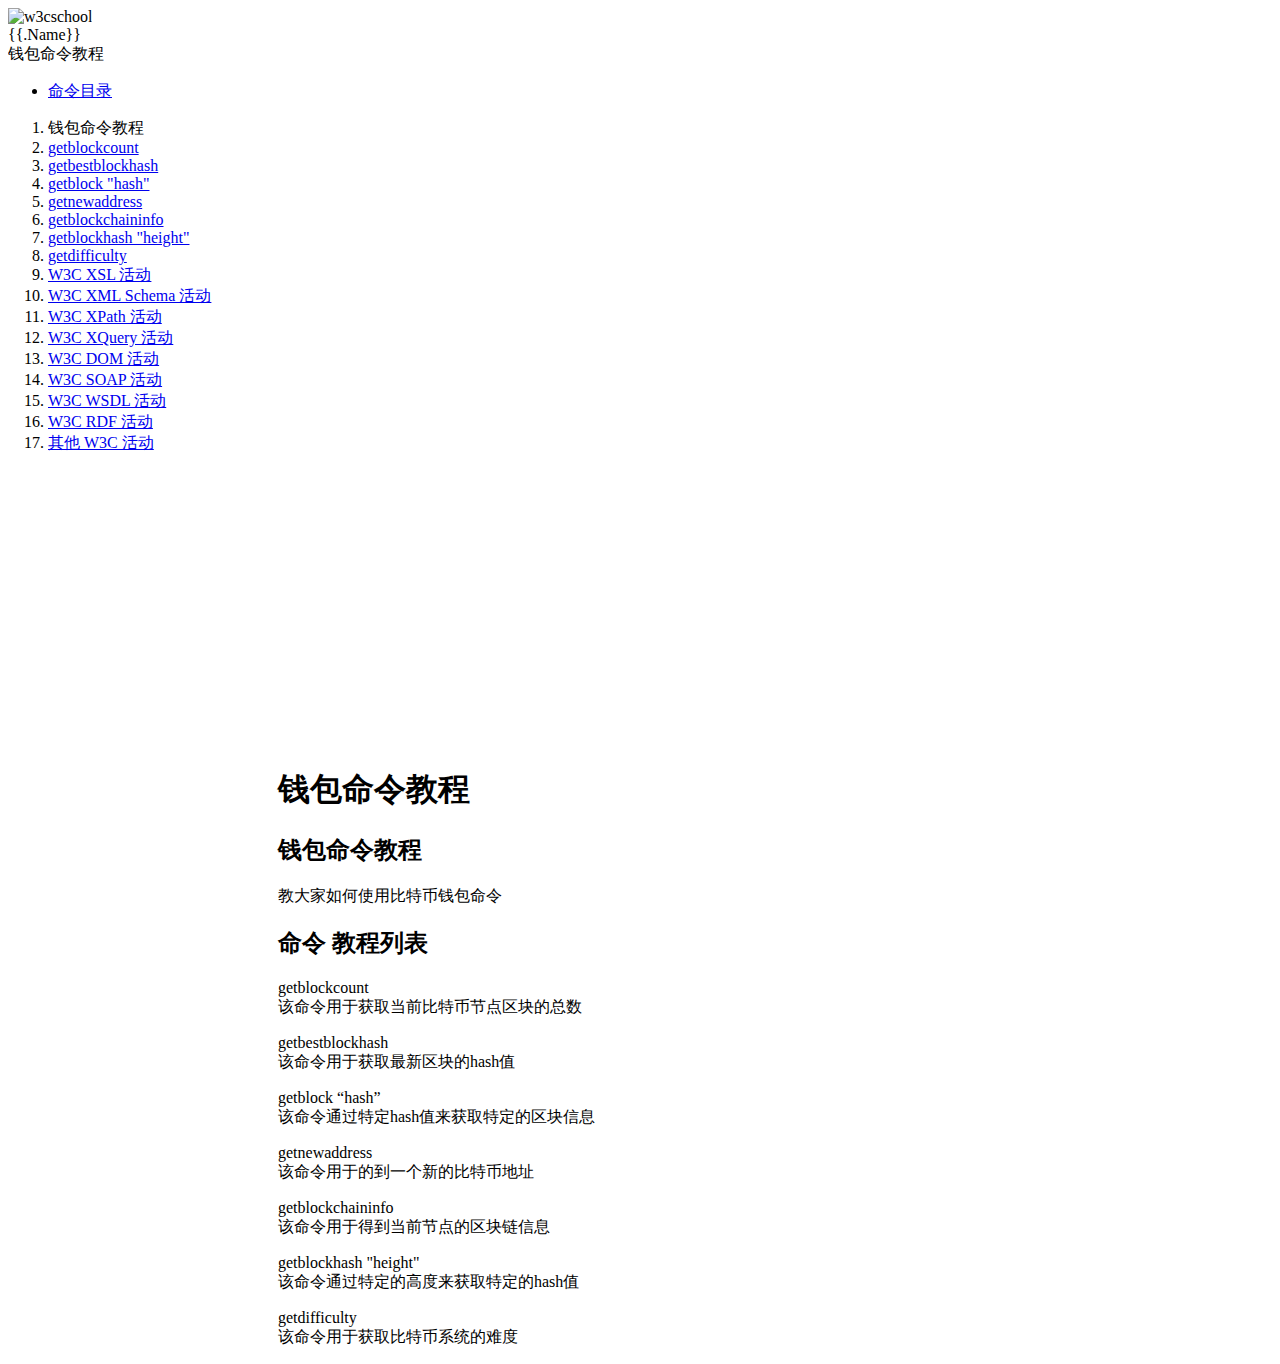
==== views/home.html @ 6fa918f4 "zuishuranmo's modify" ====
<!DOCTYPE html>
<!-- saved from url=(0051)https://www.w3cschool.cn/xuexiw3c/w3c-tutorial.html -->
<html>
<head>
    <meta http-equiv="Content-Type" content="text/html; charset=UTF-8">

    <title>比特币钱包命令系统</title>
    <meta http-equiv="X-UA-Compatible" content="IE=edge,chrome=1">
    <meta name="renderer" content="webkit">
    <meta name="viewport" content="width=device-width,initial-scale=1.0">
    <meta name="keywords" content="W3C 教程">
    <meta name="description">
    <link href="./static/css/font-awesome.min.css" rel="stylesheet" type="text/css">
    <link rel="stylesheet" href="./static/css/iconfont.css">
    <link rel="stylesheet" href="./static/css/w3.css">
    <link rel="stylesheet" href="./static/css/style-kn-project-view.css" type="text/css">
    <link rel="stylesheet" href="./static/css/style-theme.css" type="text/css">

    <link rel="stylesheet" href="./static/css/feedback.css">
    <script src="./static/js/push.js"></script>
    <script src="./static/js/hm.js"></script>
    <script src="./static/js/jquery-1.8.3.min.js" type="text/javascript"></script>
    <script src="./static/js/feedback.js" type="text/javascript"></script>
    <script src="./static/js/backmore.js" type="text/javascript"></script>
    <link rel="stylesheet" href="./static/css/project_1.css">
    <link rel="stylesheet" href="./static/css/project.css">
    <link href="./static/css/default.css" rel="stylesheet" type="text/css">
    <script src="./static/js/highlight.pack.js" type="text/javascript"></script>
    <link rel="shortcut icon" type="image/x-icon" href="./static/img/favicon1.ico">
    <script src="./static/js/jquery-1.8.3.min.js" type="text/javascript"></script>
    <script src="./static/js/jquery.slimscroll.1.38.min.js" type="text/javascript"></script>
    <script src="./static/js/project.leftbox.js" type="text/javascript"></script>
    <style>.left-container {
            width: 270px;
        }

        .left-drager {
            left: 270px;
        }

        .main-container {
            margin-left: 270px;
        }

        #pro-footer {
            margin-left: 270px;
        }

        .space-tools-section {
            width: 270px;
        }</style>
    <script src="./static/js/share.js"></script>
    <link rel="stylesheet" href="./static/css/share_style0_16.css">
</head>

<body>
<div id="full-height-container" class="project-container color-theme-white">
    <!--控制本地颜色主题样式-->
    <script type="text/javascript">
        var tempColor = $.cookie("color");
        if (tempColor != undefined) {
            $("#full-height-container").addClass(tempColor);
        }
    </script>
    <!-- 教程内容页头部 -->
    <!--header start-->
    <div id="header" class="header-with-search pro_header">
        <div id="header_item">
            <!-- 顶部广告 -->
            <!-- 右侧悬浮标广告 -->

            <div id="header_index">
                <div id="header-l">
                    <a title="Bitcoin" class="logo"><img
                                src="./static/img/b37d57d0bbfab194-9429aa682b55e7aa-2acf6998b9aa6f977cf172851f518701.jpg" alt="w3cschool"></a>
                </div>
                <div class="fr h-right">
                    <div class="fl sig-box">
                        <div><a class="link">{{.Name}}</a></div>
                    </div>
                </div>
            </div>
        </div>
    </div>
    <script>
        var apppath = '/xuexiw3c/w3c-tutorial.html';
        var domain = '//www.w3cschool.cn';
    </script>
    <!--header end-->

    <div id="m-splitter">
        <div class="m-splitter-left left-container" style="width: 270px; height: 703px;">
            <div class="slimScrollDiv" style="position: relative; overflow: hidden; width: inherit; height: 703px;">
                <div class="fixed-sidebar mscroller" style="width: inherit; height: 703px; overflow: hidden;">
                    <div class="splitter-sidebar">
                        <div class="sidebar-space-info">
                                <div class="sidebar-pro-wrapper">
                                    <div class="sidebar-pro-container">
                                    </div>
                                </div>
                                <div class="pro-name-container">
                                    <div class="sidebar-pro-name">
                                        <span>钱包命令教程</span>
                                    </div>
                                </div>
                        </div>
                        <!--左侧栏导航 start-->
                        <div class="sidebar-nav">
                            <ul class="treeth">
                                <li class="active sidebar-nav-tree" target="sidebar-tree-content"><a href="javascript:;"
                                                                                                     class="text"
                                                                                                     title="目录"><i
                                                class="icon icon-th-list"></i> <span class="title">命令目录</span></a></li>
                            </ul>
                        </div>
                        <!--左侧栏导航 end-->
                        <div style="clear:both"></div>
                        <div class="sidebar-content">
                            <div class="sidebar-tree">
                                <div class="sidebar-tree-content">
                                    <div class="dd" id="nestable_handbook" data-tid="190" data-id="handbook">
                                        <ol class="dd-list">


                                            <li class="dd-item" data-id="w3c-tutorial">
                                                <div class="dd-content   active ">
                                                    <i class="ic-folder-open2"></i>

                                                    <a title="钱包命令教程">钱包命令教程</a>
                                                </div>
                                                <ol class="dd-list">


                                                </ol>
                                            </li>


                                            <li class="dd-item" data-id="w3c-intro">
                                                <div class="dd-content  ">
                                                    <i class="ic-folder-open2"></i>

                                                    <a href="/getblockcount.html">getblockcount</a>
                                                </div>
                                                <ol class="dd-list">


                                                </ol>
                                            </li>


                                            <li class="dd-item" data-id="xuexiw3c-standards">
                                                <div class="dd-content  ">
                                                    <i class="ic-folder-open2"></i>

                                                    <a href="/getbestblockhash.html">getbestblockhash</a>
                                                </div>
                                                <ol class="dd-list">


                                                </ol>
                                            </li>


                                            <li class="dd-item" data-id="w3c-process">
                                                <div class="dd-content  ">
                                                    <i class="ic-folder-open2"></i>

                                                    <a href="/getblock_hash.html">getblock "hash"</a>
                                                </div>
                                                <ol class="dd-list">


                                                </ol>
                                            </li>


                                            <li class="dd-item" data-id="w3c-html">
                                                <div class="dd-content  ">
                                                    <i class="ic-folder-open2"></i>

                                                    <a href="/getnewaddress.html">getnewaddress</a>
                                                </div>
                                                <ol class="dd-list">


                                                </ol>
                                            </li>


                                            <li class="dd-item" data-id="w3c-xhtml">
                                                <div class="dd-content  ">
                                                    <i class="ic-folder-open2"></i>

                                                    <a href="/getblockchaininfo.html">getblockchaininfo</a>
                                                </div>
                                                <ol class="dd-list">


                                                </ol>
                                            </li>


                                            <li class="dd-item" data-id="w3c-xml">
                                                <div class="dd-content  ">
                                                    <i class="ic-folder-open2"></i>

                                                    <a href="/getblockhash_height.html">getblockhash "height"</a>
                                                </div>
                                                <ol class="dd-list">


                                                </ol>
                                            </li>


                                            <li class="dd-item" data-id="w3c-css">
                                                <div class="dd-content  ">
                                                    <i class="ic-folder-open2"></i>

                                                    <a href="/getdifficulty.html">getdifficulty</a>
                                                </div>
                                                <ol class="dd-list">


                                                </ol>
                                            </li>


                                            <li class="dd-item" data-id="w3c-xsl">
                                                <div class="dd-content  ">
                                                    <i class="ic-folder-open2"></i>

                                                    <a href="https://www.w3cschool.cn/xuexiw3c/w3c-xsl.html"
                                                       title="W3C XSL 活动">W3C XSL 活动</a>
                                                </div>
                                                <ol class="dd-list">


                                                </ol>
                                            </li>


                                            <li class="dd-item" data-id="w3c-schema">
                                                <div class="dd-content  ">
                                                    <i class="ic-folder-open2"></i>

                                                    <a href="https://www.w3cschool.cn/xuexiw3c/w3c-schema.html"
                                                       title="W3C XML Schema 活动">W3C XML Schema 活动</a>
                                                </div>
                                                <ol class="dd-list">


                                                </ol>
                                            </li>


                                            <li class="dd-item" data-id="w3c-xpath">
                                                <div class="dd-content  ">
                                                    <i class="ic-folder-open2"></i>

                                                    <a href="https://www.w3cschool.cn/xuexiw3c/w3c-xpath.html"
                                                       title="W3C XPath 活动">W3C XPath 活动</a>
                                                </div>
                                                <ol class="dd-list">


                                                </ol>
                                            </li>


                                            <li class="dd-item" data-id="w3c-xquery">
                                                <div class="dd-content  ">
                                                    <i class="ic-folder-open2"></i>

                                                    <a href="https://www.w3cschool.cn/xuexiw3c/w3c-xquery.html"
                                                       title="W3C XQuery 活动">W3C XQuery 活动</a>
                                                </div>
                                                <ol class="dd-list">


                                                </ol>
                                            </li>


                                            <li class="dd-item" data-id="w3c-dom">
                                                <div class="dd-content  ">
                                                    <i class="ic-folder-open2"></i>

                                                    <a href="https://www.w3cschool.cn/xuexiw3c/w3c-dom.html"
                                                       title="W3C DOM 活动">W3C DOM 活动</a>
                                                </div>
                                                <ol class="dd-list">


                                                </ol>
                                            </li>


                                            <li class="dd-item" data-id="w3c-soap">
                                                <div class="dd-content  ">
                                                    <i class="ic-folder-open2"></i>

                                                    <a href="https://www.w3cschool.cn/xuexiw3c/w3c-soap.html"
                                                       title="W3C SOAP 活动">W3C SOAP 活动</a>
                                                </div>
                                                <ol class="dd-list">


                                                </ol>
                                            </li>


                                            <li class="dd-item" data-id="w3c-wsdl">
                                                <div class="dd-content  ">
                                                    <i class="ic-folder-open2"></i>

                                                    <a href="https://www.w3cschool.cn/xuexiw3c/w3c-wsdl.html"
                                                       title="W3C WSDL 活动">W3C WSDL 活动</a>
                                                </div>
                                                <ol class="dd-list">


                                                </ol>
                                            </li>


                                            <li class="dd-item" data-id="w3c-rdf">
                                                <div class="dd-content  ">
                                                    <i class="ic-folder-open2"></i>

                                                    <a href="https://www.w3cschool.cn/xuexiw3c/w3c-rdf.html"
                                                       title="W3C RDF 活动">W3C RDF 活动</a>
                                                </div>
                                                <ol class="dd-list">


                                                </ol>
                                            </li>


                                            <li class="dd-item" data-id="w3c-other">
                                                <div class="dd-content  ">
                                                    <i class="ic-folder-open2"></i>

                                                    <a href="https://www.w3cschool.cn/xuexiw3c/w3c-other.html"
                                                       title="其他 W3C 活动">其他 W3C 活动</a>
                                                </div>
                                                <ol class="dd-list">


                                                </ol>
                                            </li>
                                        </ol>
                                    </div>
                                </div>
                                <!--  sidebar-tree-content end  -->
                            </div>
                        </div>
                    </div>
                    <!-- <div class="space-tools-section">
                    <div class="tools-button">
                    <a href="" class="expand-collapse-trigger"></a>
                    </div>
                    </div> -->
                </div>
                <div class="slimScrollBar"
                     style="background: rgb(161, 178, 189); width: 7px; position: absolute; top: 0px; opacity: 0.4; display: none; border-radius: 7px; z-index: 99; right: 1px; height: 640.167px;"></div>
                <div class="slimScrollRail"
                     style="width: 7px; height: 100%; position: absolute; top: 0px; display: none; border-radius: 7px; background: rgb(51, 51, 51); opacity: 0.2; z-index: 90; right: 1px;"></div>
            </div>
        </div>
        <div class="splitter-handle left-drager">
            <div class="left-dragger-c splitter-handle-highlight"></div>
        </div>
        <div id="pro-mian" class="main-container font0">
            <div class="project-body">
                <div id="pro-mian-header">
                    <div class="content-top">
                        <h1>钱包命令教程</h1>
                    </div>
                    <!--                 <div class="kn-infomation">
                    由&nbsp;<span>tankcloud</span>&nbsp;创建， 最后一次修改&nbsp;<span>2015-09-21</span>
                    </div>  -->
                </div>
                <div class="content-bg">
                    <div class="content-intro view-box "><h2>钱包命令<span class="color_h1">教程</span></h2>
                        <p>教大家如何使用比特币钱包命令</p>
                        <h2 class="tutheader">命令 教程列表</h2>
                        <p>getblockcount<br>该命令用于获取当前比特币节点区块的总数</p>
                        <p>getbestblockhash<br>该命令用于获取最新区块的hash值</p>
                        <p>getblock “hash”<br>该命令通过特定hash值来获取特定的区块信息</p>
                        <p>getnewaddress<br>该命令用于的到一个新的比特币地址</p>
                        <p>getblockchaininfo<br>该命令用于得到当前节点的区块链信息</p>
                        <p>getblockhash "height"<br>该命令通过特定的高度来获取特定的hash值</p>
                        <p>getdifficulty<br>该命令用于获取比特币系统的难度</p>
                    <div style="clear:both"></div>
                </div>
                <!--控制本地字体主题样式-->
                <script type="text/javascript">
                    var tempFontsize = $.cookie("fontsize");
                    if (tempFontsize != undefined) {
                        $("#pro-mian").addClass(tempFontsize);
                    }
                </script>
                <!--我要赞赏-->
                <!--我要赞赏结束-->
                <!--我要评价-->
                <!--评价结束-->
        </div>
    </div>
</div>

<div class="feedback-Box" style="display: none;">
    <div class="feedback-Box-content" style="width: 800px;">
        <div class="feedback-Box-top">
            <span class="feedback-Box-title">意见反馈</span>
            <span onclick="closeDialogBox(this)" class="feedback-Box-close">X</span>
        </div>
        <ul>
            <li class="feedback-box">
                <div id="feedbackRadio" type="radio" name="feedbackType" data-value="0" style=""> 意见反馈：</div>
                <textarea name="reportInfo" id="elmaaa" class="feedback-text" rows="15" placeholder="请留下您宝贵的意见反馈吧。"
                          style="width: 700px;height:200px;overflow:auto;"></textarea>
                <p>联系方式：</p>
                <input type="text" placeholder="留个联系方式呗..." name="reportAddress" class="radio-text" id="reportAddress"
                       style="height: 30px;width: 200px;">
            </li>
        </ul>
        <button class="search-s" onclick="dialogSubmit(this)" id="reportSubmit">提交</button>
    </div>
</div>

<style>
    .closeifream {
        position: absolute;
        top: 0;
        right: -48px;
        z-index: 9999999;
        color: #fff;
        cursor: pointer;
    }
</style>
<script src="./static/js/shCore.min.js" type="text/javascript"></script>
<script src="./static/js/commonfooter.js" type="text/javascript"></script>
<script src="./static/js/project.view.js" type="text/javascript"></script>
<script src="./static/js/ajaxdo.core.js" type="text/javascript"></script>
<!-- <script src="//www.w3cschool.cn/statics/js/paypraise.js" type="text/javascript"></script> -->
<script>
    var kn = {
        kename: 'w3c-tutorial',
        pename: 'xuexiw3c',
        ismenu: '0',
        ktitle: 'W3C 教程',
        ktype: 'kn',
        original: '1',
        uid: '0',
    };
    var book = {
        pename: 'xuexiw3c',
        bookname: 'W3C 标准教程'
    };

    var Gvar = {
        activityflag: ''
    };
    checkword = getUrlParam('checkword');
    if (checkword) {
        var htmls = $('#pro-mian').html();
        htmls = htmls.replace(new RegExp(checkword, 'g'), '<span class="checkword" style="background-color: skyblue;">$&</span>');
        $('#pro-mian').html(htmls);
        setTimeout(function () {
            $('html').animate({scrollTop: $('.checkword').offset().top - 95}, 500);
        }, 0)
    }

    //获取url中的参数
    function getUrlParam(name) {
        var reg = new RegExp("(^|&)" + name + "=([^&]*)(&|$)"); //构造一个含有目标参数的正则表达式对象

        var r = window.location.search.substr(1).match(reg);  //匹配目标参数
        if (r != null) {
            return window.decodeURIComponent(r[2]);
        }

        return null; //返回参数值
    }

    function isProjectLike() {

        if (kn.uid == '' || kn.uid == '0') {
            toastr.warning("您还未登录,请先登录!", '', {"positionClass": "toast-top-center"});
            return;
        }
        $.ajaxdo({
            url: "/project/islike/xuexiw3c.html",
            type: "post",
            dataType: 'json',
            data: {},
            sync: false,
            success: function (data) {
                if (data.statusCode == 200) {
                    $('.avatar-list').find('p').remove();
                    $('.avatar-list').append('<a href="javascript:;" title="' + data.data + '"><img src="https://7n.w3cschool.cn/attachments/avatar2/avatar_' + data.data + '.jpg" title=""></a>');
                    var likecount = $("#likecount").text() * 1 + 1;
                    $("#likecount").html(likecount);
                    $(".btn-thumbs-up i").attr('class', 'icon-thumbs-up isdone');
                    $("#likestatus").html('已赞');
                    toastr.success(data.message, '', {"positionClass": "toast-top-center"});
                } else {
                    toastr.warning(data.message, '', {"positionClass": "toast-top-center"});
                }
            }
        });
    }

    function isProjectStar() {
        if (kn.uid == '' || kn.uid == '0') {
            toastr.warning("您还未登录,请先登录!", '', {"positionClass": "toast-top-center"});
            return;
        }
        var type = $('#hbstar').attr('data-type');
        $.ajaxdo({
            url: "/project/star/xuexiw3c.html",
            type: "post",
            dataType: 'json',
            data: {},
            success: function (data) {
                if (data.statusCode == 200) {
                    if (type == 'star') {
                        $('#hbstar').html('<i class="icon-star isdone"></i><span>已收藏</span>');
                        $('#hbstar').attr('data-type', 'rstar');
                        toastr.success(data.message, '', {"positionClass": "toast-top-center"});
                    } else {
                        $('#hbstar').html('<i class="icon-star"></i><span>收藏</span>');
                        $('#hbstar').attr('data-type', 'star');
                        toastr.success(data.message, '', {"positionClass": "toast-top-center"});
                    }
                } else {
                    toastr.warning(data.message, '', {"positionClass": "toast-top-center"});
                }
            }
        });
    }

    $(function () {

        if (kn.kename != '') {
            var lastviewUrl = '//' + window.location.host + '/' + kn.pename + '/' + kn.kename + '.html';
            localStorage.setItem("lastview_" + kn.pename, lastviewUrl);
        }

        $(document).on("click", function () {
            $(".docblur").hide();
        });

        $(".onlinenote").show();

        if (location.hash !== "") { // 修复锚点定位失效的问题
            setTimeout(function () {
                location.href = location.hash;
            }, 300);
        }

        if (Gvar.activityflag > 0) { // 开启了活动
            $.ajax({
                url: "/getActivity",
                type: "get",
                dataType: "json",
                success: function (msg) {
                    function loadad(content) {
                        var tpl = '<div class="activiey-area">' +
                            '<div class="activiey-bg"></div>' +
                            '<div class="activiey-main">' +
                            '<span class="close-btn"></span> <div style="max-height:500px;max-width:570px;">' + content + '</div></div>' +
                            '</div>';

                        $("body").append(tpl);

                        $(".activiey-main .close-btn").on("click", function () {
                            $(".activiey-area").hide();
                        });

                    }

                    if (msg.statusCode < 300) {
                        console.log(msg.data);
// 写入cookie
                        $.cookie("activity_showed", 1);
                        loadad(msg.data.wincontent);
                        toastr.success(msg.message);
                    } else {
                        toastr.warning(msg.message);
                    }
                }
            });
        }
        var kename = kn.kename;
        var fid = "0";
        var uid = '0';
        $(document).on('keyup', function (e) {
            var keyCode = e.keyCode;
            var prev, next;
            if (keyCode == 37) { // 上一篇
                prev = $(".navigation-prev");
                if (prev.length > 0 && !prev.is(":hidden")) {
                    location.href = prev.attr("href");
                }
            }
            if (keyCode == 39) { // 下一篇
                next = $(".navigation-next");
                if (next.length > 0 && !next.is(":hidden")) {
                    location.href = next.attr("href");
                }
            }
        });
        /*开启计时 准备记录积分*/
        var vcreditfull = $.cookie('ypre_vcreditfull');
//console.log(vcreditfull);
        if (vcreditfull == undefined && uid != '0' && uid != '') {
            setTimeout(function () {
                $.ajax({
                    url: "/project/setViewCredit",
                    type: "post",
                    data: {kename: kename},
                    dataType: "json",
                    success: function (msg) {
                        var statusCode = {
                            '200': 'success',
                            '400': 'warning',
                        };
                        var toastrType = statusCode[msg.statusCode];
                        if (msg.statusCode == 300 || msg.statusCode == 400) {
                            return;
                        }
                        toastr[toastrType](msg.message);
                    }
                });
            }, 30000);
        }
        hljs.initHighlightingOnLoad();//高亮代码
        window._bd_share_config = {"common": {"bdSnsKey": {}, bdPopupOffsetTop: "5"}, "share": {}};
        with (document) 0[(getElementsByTagName('head')[0] || body).appendChild(createElement('script')).src = 'https://7n.w3cschool.cn/plugins/baidushare/js/share.js?v=89860593.js?cdnversion=' + ~(-new Date() / 36e5)];
    });
    $(".toggle-dropdown").on('click', function (e) {
        e.stopPropagation();
        if ($(this).next().is(":hidden")) {
            $(this).next().show();
        } else {
            $(this).next().hide();
        }
    });

    $(".set-dropdown-menu").on("click", function (e) {
        e.stopPropagation();
    });

    function getviewkn() {
        var usernamestr = '';
        $.ajax({
            url: "/my/knowledge/getViewkn?pename=" + book.pename,
            dataType: "json",
            success: function (msg) {
                var objli, objtt;
                for (var p in msg) {
                    objli = $("#nestable_handbook").find(".dd-item[data-id='" + msg[p]['kename'] + "']");
                    if (objli.attr("ismenu") != 1) {
                        objli.addClass("readed").find("a").attr("title", "上次浏览时间:(" + msg[p]['lasttime'] + ")");
                    }
                }
            }
        });
    }

    function openNote() {
        $(".onlinenote").trigger("click");
    }

    !function () {
        var timer = null;
        var toolbar = $('#toolbar');
        toolbar.css({
            right: '-60px',
            transition: 'right 0.24s',
            webkitTransition: 'right 0.24s'
        });

        $(window).on('scroll', function () {
            showToolbar();
            clearTimeout(timer);
            timer = setTimeout(function () {
                hideToolbar();
            }, 1000)
        });
        toolbar.hover(function () {
            showToolbar();
            clearTimeout(timer);
        }, function () {
            timer = setTimeout(function () {
                hideToolbar();
            }, 1000)
        });

        function showToolbar() {
            toolbar.css('right', '0');
        }

        function hideToolbar() {
            toolbar.css('right', '-60px');
        }
    }()
</script>
<script type="text/javascript">
    // 如果需要给后台返值的话，返回 $(".star_score span.select").size()的值即可。
    $(function () {
//生成5个星星
        var starCheck = ['根本没帮助', '文档较差', '文档一般', '文档不错', '文档很好'];
        for (var i = 0; i < starCheck.length; i++) {
            var _html = '<span title="' + starCheck[i] + '"></span>';
            $(".star_score").append(_html);
        }
//鼠标滑过，星星背景图片改成选中图片
        $(".star_score span").hover(function () {
            var index = $(this).index();
            for (var i = 0; i <= index; i++) {
                $(".star_score span").eq(i).addClass("active");
            }
//鼠标移除去掉激活效果
        }, function () {
            $(".star_score span").removeClass("active");
        });
        var tourist = -parseInt(10000000 * Math.random());//给游客随机id
//星星点击，这颗星星之前的所有星星加上选中效果
        $(".star_score span").on("click", function () {
            var x = $(this).index();
            $(".star_score span").removeClass('select');
            for (var i = 0; i <= x; i++) {
                $(".star_score span").eq(i).addClass('select');
            }
            ;
            evaluate(x + 1);
        });
    })

    function evaluate(scores) {
        if (scores < 4) {
            $('#evaluatesContent').show();
            $('#submitEvaluate').attr('data-score', scores);
            return false;
        } else {
            $('#evaluatesContent').hide();
            evaluateSubmit(scores);
        }
    }

    function evaluateSubmit(scores, advise = '') {
        var pid = '47';
        var aid = '190';
        var uid = 0;
//alert(aid);
        $.ajax({
            url: "/index/evaluate",
            type: "post",
            data: {
                score: scores,
                pid: pid,
                aid: aid,
                uid: uid,
                title: book.bookname,
                mintitle: kn.ktitle,
                advise: advise
            },
            dataType: "json",
            success: function (msg) {
                if (msg.statusCode == 200) {
                    toastr.success(msg.message);
                } else {
                    toastr.error(msg.message);
                }
            }
        });
    }

    function submitEvaluate() {
        var score = $('#submitEvaluate').attr('data-score');
        var advise = '';
        $.each($('.evaluateSelect'), function () {
            if (this.checked) {
                advise = $(this).val() + ',' + advise;
            }
        });
        var otheradvise = $('#otheradvise').val();
        advise = advise + otheradvise;
        evaluateSubmit(score, advise);

    }

    function openNoteList(obj) {
        var display = $('#notelist_content').css('display');
        if (display == 'none') {
            $(obj).children('i').addClass('icon-circle-arrow-up');
            $(obj).children('i').removeClass('icon-circle-arrow-down');
            $('#notelist_content').show();
        } else {
            $(obj).children('i').addClass('icon-circle-arrow-down');
            $(obj).children('i').removeClass('icon-circle-arrow-up');
            $('#notelist_content').hide();
        }
    }

    getNotelist();

    //笔记点赞
    function islikeNote(obj, kmid) {
        toastr.warning('请先登录');
    }

    $("#pro-mian").on("click", "[showtry]", function (e) {
        e.stopPropagation();
        e.preventDefault();

        var url = $(this).attr('href');
        kn.tryurl = url;
        showtry(url + "?stype=nohead");

    });

    function showtry(url) {
        $("#tryframebox").show();
        $("#tryframe").attr("src", url);
    }

    function hidetry() {
        if (!$("#tryframebox").is(":hidden")) {

            $("html").css("overflow-y", "auto");
// $("#tryframebox").animate({"right":"-3000px"},function(){

            $("#tryframebox").hide();
// });
        }

    }

    $(document).on("click", function () {
        $(".docblur").hide();
        hidetry();
    });
</script>
</div>
</body>
</html>
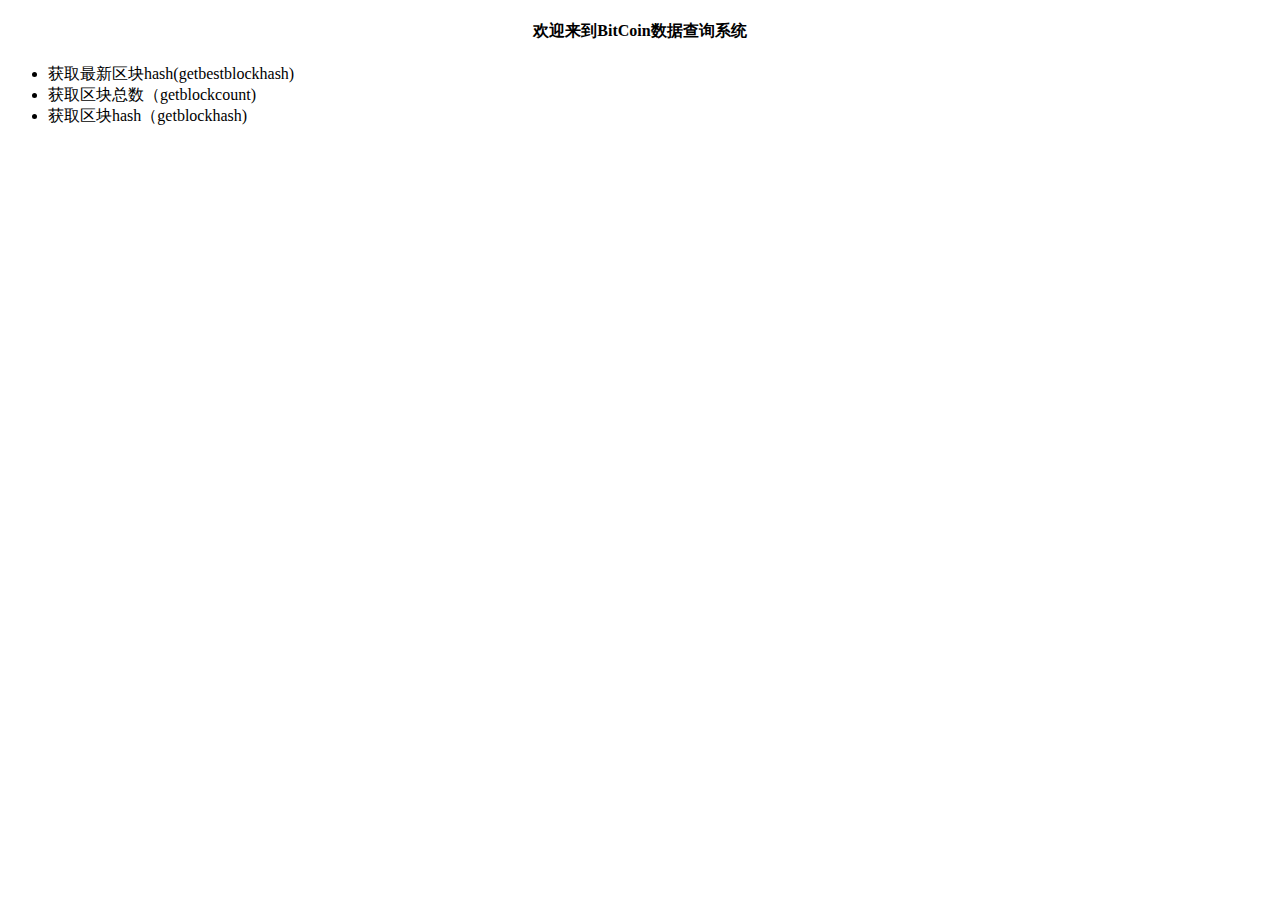
==== commit b05682bd: "jy" ====
--- a/views/home.html
+++ b/views/home.html
@@ -1,851 +1,27 @@
 <!DOCTYPE html>
-<!-- saved from url=(0051)https://www.w3cschool.cn/xuexiw3c/w3c-tutorial.html -->
-<html>
+<html lang="en">
 <head>
-    <meta http-equiv="Content-Type" content="text/html; charset=UTF-8">
-
-    <title>比特币钱包命令系统</title>
-    <meta http-equiv="X-UA-Compatible" content="IE=edge,chrome=1">
-    <meta name="renderer" content="webkit">
-    <meta name="viewport" content="width=device-width,initial-scale=1.0">
-    <meta name="keywords" content="W3C 教程">
-    <meta name="description">
-    <link href="./static/css/font-awesome.min.css" rel="stylesheet" type="text/css">
-    <link rel="stylesheet" href="./static/css/iconfont.css">
-    <link rel="stylesheet" href="./static/css/w3.css">
-    <link rel="stylesheet" href="./static/css/style-kn-project-view.css" type="text/css">
-    <link rel="stylesheet" href="./static/css/style-theme.css" type="text/css">
-
-    <link rel="stylesheet" href="./static/css/feedback.css">
-    <script src="./static/js/push.js"></script>
-    <script src="./static/js/hm.js"></script>
-    <script src="./static/js/jquery-1.8.3.min.js" type="text/javascript"></script>
-    <script src="./static/js/feedback.js" type="text/javascript"></script>
-    <script src="./static/js/backmore.js" type="text/javascript"></script>
-    <link rel="stylesheet" href="./static/css/project_1.css">
-    <link rel="stylesheet" href="./static/css/project.css">
-    <link href="./static/css/default.css" rel="stylesheet" type="text/css">
-    <script src="./static/js/highlight.pack.js" type="text/javascript"></script>
-    <link rel="shortcut icon" type="image/x-icon" href="./static/img/favicon1.ico">
-    <script src="./static/js/jquery-1.8.3.min.js" type="text/javascript"></script>
-    <script src="./static/js/jquery.slimscroll.1.38.min.js" type="text/javascript"></script>
-    <script src="./static/js/project.leftbox.js" type="text/javascript"></script>
-    <style>.left-container {
-            width: 270px;
+    <meta charset="UTF-8">
+    <title>home</title>
+    <style>
+        #div{
+            text-align: center;
+            margin-top: 0px;
+            padding-top: 0px;
         }
-
-        .left-drager {
-            left: 270px;
-        }
-
-        .main-container {
-            margin-left: 270px;
-        }
-
-        #pro-footer {
-            margin-left: 270px;
-        }
-
-        .space-tools-section {
-            width: 270px;
-        }</style>
-    <script src="./static/js/share.js"></script>
-    <link rel="stylesheet" href="./static/css/share_style0_16.css">
+    </style>
 </head>
-
 <body>
-<div id="full-height-container" class="project-container color-theme-white">
-    <!--控制本地颜色主题样式-->
-    <script type="text/javascript">
-        var tempColor = $.cookie("color");
-        if (tempColor != undefined) {
-            $("#full-height-container").addClass(tempColor);
-        }
-    </script>
-    <!-- 教程内容页头部 -->
-    <!--header start-->
-    <div id="header" class="header-with-search pro_header">
-        <div id="header_item">
-            <!-- 顶部广告 -->
-            <!-- 右侧悬浮标广告 -->
-
-            <div id="header_index">
-                <div id="header-l">
-                    <a title="Bitcoin" class="logo"><img
-                                src="./static/img/b37d57d0bbfab194-9429aa682b55e7aa-2acf6998b9aa6f977cf172851f518701.jpg" alt="w3cschool"></a>
-                </div>
-                <div class="fr h-right">
-                    <div class="fl sig-box">
-                        <div><a class="link">{{.Name}}</a></div>
-                    </div>
-                </div>
-            </div>
-        </div>
-    </div>
-    <script>
-        var apppath = '/xuexiw3c/w3c-tutorial.html';
-        var domain = '//www.w3cschool.cn';
-    </script>
-    <!--header end-->
-
-    <div id="m-splitter">
-        <div class="m-splitter-left left-container" style="width: 270px; height: 703px;">
-            <div class="slimScrollDiv" style="position: relative; overflow: hidden; width: inherit; height: 703px;">
-                <div class="fixed-sidebar mscroller" style="width: inherit; height: 703px; overflow: hidden;">
-                    <div class="splitter-sidebar">
-                        <div class="sidebar-space-info">
-                                <div class="sidebar-pro-wrapper">
-                                    <div class="sidebar-pro-container">
-                                    </div>
-                                </div>
-                                <div class="pro-name-container">
-                                    <div class="sidebar-pro-name">
-                                        <span>钱包命令教程</span>
-                                    </div>
-                                </div>
-                        </div>
-                        <!--左侧栏导航 start-->
-                        <div class="sidebar-nav">
-                            <ul class="treeth">
-                                <li class="active sidebar-nav-tree" target="sidebar-tree-content"><a href="javascript:;"
-                                                                                                     class="text"
-                                                                                                     title="目录"><i
-                                                class="icon icon-th-list"></i> <span class="title">命令目录</span></a></li>
-                            </ul>
-                        </div>
-                        <!--左侧栏导航 end-->
-                        <div style="clear:both"></div>
-                        <div class="sidebar-content">
-                            <div class="sidebar-tree">
-                                <div class="sidebar-tree-content">
-                                    <div class="dd" id="nestable_handbook" data-tid="190" data-id="handbook">
-                                        <ol class="dd-list">
-
-
-                                            <li class="dd-item" data-id="w3c-tutorial">
-                                                <div class="dd-content   active ">
-                                                    <i class="ic-folder-open2"></i>
-
-                                                    <a title="钱包命令教程">钱包命令教程</a>
-                                                </div>
-                                                <ol class="dd-list">
-
-
-                                                </ol>
-                                            </li>
-
-
-                                            <li class="dd-item" data-id="w3c-intro">
-                                                <div class="dd-content  ">
-                                                    <i class="ic-folder-open2"></i>
-
-                                                    <a href="/getblockcount.html">getblockcount</a>
-                                                </div>
-                                                <ol class="dd-list">
-
-
-                                                </ol>
-                                            </li>
-
-
-                                            <li class="dd-item" data-id="xuexiw3c-standards">
-                                                <div class="dd-content  ">
-                                                    <i class="ic-folder-open2"></i>
-
-                                                    <a href="/getbestblockhash.html">getbestblockhash</a>
-                                                </div>
-                                                <ol class="dd-list">
-
-
-                                                </ol>
-                                            </li>
-
-
-                                            <li class="dd-item" data-id="w3c-process">
-                                                <div class="dd-content  ">
-                                                    <i class="ic-folder-open2"></i>
-
-                                                    <a href="/getblock_hash.html">getblock "hash"</a>
-                                                </div>
-                                                <ol class="dd-list">
-
-
-                                                </ol>
-                                            </li>
-
-
-                                            <li class="dd-item" data-id="w3c-html">
-                                                <div class="dd-content  ">
-                                                    <i class="ic-folder-open2"></i>
-
-                                                    <a href="/getnewaddress.html">getnewaddress</a>
-                                                </div>
-                                                <ol class="dd-list">
-
-
-                                                </ol>
-                                            </li>
-
-
-                                            <li class="dd-item" data-id="w3c-xhtml">
-                                                <div class="dd-content  ">
-                                                    <i class="ic-folder-open2"></i>
-
-                                                    <a href="/getblockchaininfo.html">getblockchaininfo</a>
-                                                </div>
-                                                <ol class="dd-list">
-
-
-                                                </ol>
-                                            </li>
-
-
-                                            <li class="dd-item" data-id="w3c-xml">
-                                                <div class="dd-content  ">
-                                                    <i class="ic-folder-open2"></i>
-
-                                                    <a href="/getblockhash_height.html">getblockhash "height"</a>
-                                                </div>
-                                                <ol class="dd-list">
-
-
-                                                </ol>
-                                            </li>
-
-
-                                            <li class="dd-item" data-id="w3c-css">
-                                                <div class="dd-content  ">
-                                                    <i class="ic-folder-open2"></i>
-
-                                                    <a href="/getdifficulty.html">getdifficulty</a>
-                                                </div>
-                                                <ol class="dd-list">
-
-
-                                                </ol>
-                                            </li>
-
-
-                                            <li class="dd-item" data-id="w3c-xsl">
-                                                <div class="dd-content  ">
-                                                    <i class="ic-folder-open2"></i>
-
-                                                    <a href="https://www.w3cschool.cn/xuexiw3c/w3c-xsl.html"
-                                                       title="W3C XSL 活动">W3C XSL 活动</a>
-                                                </div>
-                                                <ol class="dd-list">
-
-
-                                                </ol>
-                                            </li>
-
-
-                                            <li class="dd-item" data-id="w3c-schema">
-                                                <div class="dd-content  ">
-                                                    <i class="ic-folder-open2"></i>
-
-                                                    <a href="https://www.w3cschool.cn/xuexiw3c/w3c-schema.html"
-                                                       title="W3C XML Schema 活动">W3C XML Schema 活动</a>
-                                                </div>
-                                                <ol class="dd-list">
-
-
-                                                </ol>
-                                            </li>
-
-
-                                            <li class="dd-item" data-id="w3c-xpath">
-                                                <div class="dd-content  ">
-                                                    <i class="ic-folder-open2"></i>
-
-                                                    <a href="https://www.w3cschool.cn/xuexiw3c/w3c-xpath.html"
-                                                       title="W3C XPath 活动">W3C XPath 活动</a>
-                                                </div>
-                                                <ol class="dd-list">
-
-
-                                                </ol>
-                                            </li>
-
-
-                                            <li class="dd-item" data-id="w3c-xquery">
-                                                <div class="dd-content  ">
-                                                    <i class="ic-folder-open2"></i>
-
-                                                    <a href="https://www.w3cschool.cn/xuexiw3c/w3c-xquery.html"
-                                                       title="W3C XQuery 活动">W3C XQuery 活动</a>
-                                                </div>
-                                                <ol class="dd-list">
-
-
-                                                </ol>
-                                            </li>
-
-
-                                            <li class="dd-item" data-id="w3c-dom">
-                                                <div class="dd-content  ">
-                                                    <i class="ic-folder-open2"></i>
-
-                                                    <a href="https://www.w3cschool.cn/xuexiw3c/w3c-dom.html"
-                                                       title="W3C DOM 活动">W3C DOM 活动</a>
-                                                </div>
-                                                <ol class="dd-list">
-
-
-                                                </ol>
-                                            </li>
-
-
-                                            <li class="dd-item" data-id="w3c-soap">
-                                                <div class="dd-content  ">
-                                                    <i class="ic-folder-open2"></i>
-
-                                                    <a href="https://www.w3cschool.cn/xuexiw3c/w3c-soap.html"
-                                                       title="W3C SOAP 活动">W3C SOAP 活动</a>
-                                                </div>
-                                                <ol class="dd-list">
-
-
-                                                </ol>
-                                            </li>
-
-
-                                            <li class="dd-item" data-id="w3c-wsdl">
-                                                <div class="dd-content  ">
-                                                    <i class="ic-folder-open2"></i>
-
-                                                    <a href="https://www.w3cschool.cn/xuexiw3c/w3c-wsdl.html"
-                                                       title="W3C WSDL 活动">W3C WSDL 活动</a>
-                                                </div>
-                                                <ol class="dd-list">
-
-
-                                                </ol>
-                                            </li>
-
-
-                                            <li class="dd-item" data-id="w3c-rdf">
-                                                <div class="dd-content  ">
-                                                    <i class="ic-folder-open2"></i>
-
-                                                    <a href="https://www.w3cschool.cn/xuexiw3c/w3c-rdf.html"
-                                                       title="W3C RDF 活动">W3C RDF 活动</a>
-                                                </div>
-                                                <ol class="dd-list">
-
-
-                                                </ol>
-                                            </li>
-
-
-                                            <li class="dd-item" data-id="w3c-other">
-                                                <div class="dd-content  ">
-                                                    <i class="ic-folder-open2"></i>
-
-                                                    <a href="https://www.w3cschool.cn/xuexiw3c/w3c-other.html"
-                                                       title="其他 W3C 活动">其他 W3C 活动</a>
-                                                </div>
-                                                <ol class="dd-list">
-
-
-                                                </ol>
-                                            </li>
-                                        </ol>
-                                    </div>
-                                </div>
-                                <!--  sidebar-tree-content end  -->
-                            </div>
-                        </div>
-                    </div>
-                    <!-- <div class="space-tools-section">
-                    <div class="tools-button">
-                    <a href="" class="expand-collapse-trigger"></a>
-                    </div>
-                    </div> -->
-                </div>
-                <div class="slimScrollBar"
-                     style="background: rgb(161, 178, 189); width: 7px; position: absolute; top: 0px; opacity: 0.4; display: none; border-radius: 7px; z-index: 99; right: 1px; height: 640.167px;"></div>
-                <div class="slimScrollRail"
-                     style="width: 7px; height: 100%; position: absolute; top: 0px; display: none; border-radius: 7px; background: rgb(51, 51, 51); opacity: 0.2; z-index: 90; right: 1px;"></div>
-            </div>
-        </div>
-        <div class="splitter-handle left-drager">
-            <div class="left-dragger-c splitter-handle-highlight"></div>
-        </div>
-        <div id="pro-mian" class="main-container font0">
-            <div class="project-body">
-                <div id="pro-mian-header">
-                    <div class="content-top">
-                        <h1>钱包命令教程</h1>
-                    </div>
-                    <!--                 <div class="kn-infomation">
-                    由&nbsp;<span>tankcloud</span>&nbsp;创建， 最后一次修改&nbsp;<span>2015-09-21</span>
-                    </div>  -->
-                </div>
-                <div class="content-bg">
-                    <div class="content-intro view-box "><h2>钱包命令<span class="color_h1">教程</span></h2>
-                        <p>教大家如何使用比特币钱包命令</p>
-                        <h2 class="tutheader">命令 教程列表</h2>
-                        <p>getblockcount<br>该命令用于获取当前比特币节点区块的总数</p>
-                        <p>getbestblockhash<br>该命令用于获取最新区块的hash值</p>
-                        <p>getblock “hash”<br>该命令通过特定hash值来获取特定的区块信息</p>
-                        <p>getnewaddress<br>该命令用于的到一个新的比特币地址</p>
-                        <p>getblockchaininfo<br>该命令用于得到当前节点的区块链信息</p>
-                        <p>getblockhash "height"<br>该命令通过特定的高度来获取特定的hash值</p>
-                        <p>getdifficulty<br>该命令用于获取比特币系统的难度</p>
-                    <div style="clear:both"></div>
-                </div>
-                <!--控制本地字体主题样式-->
-                <script type="text/javascript">
-                    var tempFontsize = $.cookie("fontsize");
-                    if (tempFontsize != undefined) {
-                        $("#pro-mian").addClass(tempFontsize);
-                    }
-                </script>
-                <!--我要赞赏-->
-                <!--我要赞赏结束-->
-                <!--我要评价-->
-                <!--评价结束-->
-        </div>
-    </div>
+<div id="div">
+    <h4>欢迎来到BitCoin数据查询系统</h4>
 </div>
 
-<div class="feedback-Box" style="display: none;">
-    <div class="feedback-Box-content" style="width: 800px;">
-        <div class="feedback-Box-top">
-            <span class="feedback-Box-title">意见反馈</span>
-            <span onclick="closeDialogBox(this)" class="feedback-Box-close">X</span>
-        </div>
-        <ul>
-            <li class="feedback-box">
-                <div id="feedbackRadio" type="radio" name="feedbackType" data-value="0" style=""> 意见反馈：</div>
-                <textarea name="reportInfo" id="elmaaa" class="feedback-text" rows="15" placeholder="请留下您宝贵的意见反馈吧。"
-                          style="width: 700px;height:200px;overflow:auto;"></textarea>
-                <p>联系方式：</p>
-                <input type="text" placeholder="留个联系方式呗..." name="reportAddress" class="radio-text" id="reportAddress"
-                       style="height: 30px;width: 200px;">
-            </li>
-        </ul>
-        <button class="search-s" onclick="dialogSubmit(this)" id="reportSubmit">提交</button>
-    </div>
-</div>
-
-<style>
-    .closeifream {
-        position: absolute;
-        top: 0;
-        right: -48px;
-        z-index: 9999999;
-        color: #fff;
-        cursor: pointer;
-    }
-</style>
-<script src="./static/js/shCore.min.js" type="text/javascript"></script>
-<script src="./static/js/commonfooter.js" type="text/javascript"></script>
-<script src="./static/js/project.view.js" type="text/javascript"></script>
-<script src="./static/js/ajaxdo.core.js" type="text/javascript"></script>
-<!-- <script src="//www.w3cschool.cn/statics/js/paypraise.js" type="text/javascript"></script> -->
-<script>
-    var kn = {
-        kename: 'w3c-tutorial',
-        pename: 'xuexiw3c',
-        ismenu: '0',
-        ktitle: 'W3C 教程',
-        ktype: 'kn',
-        original: '1',
-        uid: '0',
-    };
-    var book = {
-        pename: 'xuexiw3c',
-        bookname: 'W3C 标准教程'
-    };
-
-    var Gvar = {
-        activityflag: ''
-    };
-    checkword = getUrlParam('checkword');
-    if (checkword) {
-        var htmls = $('#pro-mian').html();
-        htmls = htmls.replace(new RegExp(checkword, 'g'), '<span class="checkword" style="background-color: skyblue;">$&</span>');
-        $('#pro-mian').html(htmls);
-        setTimeout(function () {
-            $('html').animate({scrollTop: $('.checkword').offset().top - 95}, 500);
-        }, 0)
-    }
-
-    //获取url中的参数
-    function getUrlParam(name) {
-        var reg = new RegExp("(^|&)" + name + "=([^&]*)(&|$)"); //构造一个含有目标参数的正则表达式对象
-
-        var r = window.location.search.substr(1).match(reg);  //匹配目标参数
-        if (r != null) {
-            return window.decodeURIComponent(r[2]);
-        }
-
-        return null; //返回参数值
-    }
-
-    function isProjectLike() {
-
-        if (kn.uid == '' || kn.uid == '0') {
-            toastr.warning("您还未登录,请先登录!", '', {"positionClass": "toast-top-center"});
-            return;
-        }
-        $.ajaxdo({
-            url: "/project/islike/xuexiw3c.html",
-            type: "post",
-            dataType: 'json',
-            data: {},
-            sync: false,
-            success: function (data) {
-                if (data.statusCode == 200) {
-                    $('.avatar-list').find('p').remove();
-                    $('.avatar-list').append('<a href="javascript:;" title="' + data.data + '"><img src="https://7n.w3cschool.cn/attachments/avatar2/avatar_' + data.data + '.jpg" title=""></a>');
-                    var likecount = $("#likecount").text() * 1 + 1;
-                    $("#likecount").html(likecount);
-                    $(".btn-thumbs-up i").attr('class', 'icon-thumbs-up isdone');
-                    $("#likestatus").html('已赞');
-                    toastr.success(data.message, '', {"positionClass": "toast-top-center"});
-                } else {
-                    toastr.warning(data.message, '', {"positionClass": "toast-top-center"});
-                }
-            }
-        });
-    }
-
-    function isProjectStar() {
-        if (kn.uid == '' || kn.uid == '0') {
-            toastr.warning("您还未登录,请先登录!", '', {"positionClass": "toast-top-center"});
-            return;
-        }
-        var type = $('#hbstar').attr('data-type');
-        $.ajaxdo({
-            url: "/project/star/xuexiw3c.html",
-            type: "post",
-            dataType: 'json',
-            data: {},
-            success: function (data) {
-                if (data.statusCode == 200) {
-                    if (type == 'star') {
-                        $('#hbstar').html('<i class="icon-star isdone"></i><span>已收藏</span>');
-                        $('#hbstar').attr('data-type', 'rstar');
-                        toastr.success(data.message, '', {"positionClass": "toast-top-center"});
-                    } else {
-                        $('#hbstar').html('<i class="icon-star"></i><span>收藏</span>');
-                        $('#hbstar').attr('data-type', 'star');
-                        toastr.success(data.message, '', {"positionClass": "toast-top-center"});
-                    }
-                } else {
-                    toastr.warning(data.message, '', {"positionClass": "toast-top-center"});
-                }
-            }
-        });
-    }
-
-    $(function () {
-
-        if (kn.kename != '') {
-            var lastviewUrl = '//' + window.location.host + '/' + kn.pename + '/' + kn.kename + '.html';
-            localStorage.setItem("lastview_" + kn.pename, lastviewUrl);
-        }
-
-        $(document).on("click", function () {
-            $(".docblur").hide();
-        });
-
-        $(".onlinenote").show();
-
-        if (location.hash !== "") { // 修复锚点定位失效的问题
-            setTimeout(function () {
-                location.href = location.hash;
-            }, 300);
-        }
-
-        if (Gvar.activityflag > 0) { // 开启了活动
-            $.ajax({
-                url: "/getActivity",
-                type: "get",
-                dataType: "json",
-                success: function (msg) {
-                    function loadad(content) {
-                        var tpl = '<div class="activiey-area">' +
-                            '<div class="activiey-bg"></div>' +
-                            '<div class="activiey-main">' +
-                            '<span class="close-btn"></span> <div style="max-height:500px;max-width:570px;">' + content + '</div></div>' +
-                            '</div>';
-
-                        $("body").append(tpl);
-
-                        $(".activiey-main .close-btn").on("click", function () {
-                            $(".activiey-area").hide();
-                        });
-
-                    }
-
-                    if (msg.statusCode < 300) {
-                        console.log(msg.data);
-// 写入cookie
-                        $.cookie("activity_showed", 1);
-                        loadad(msg.data.wincontent);
-                        toastr.success(msg.message);
-                    } else {
-                        toastr.warning(msg.message);
-                    }
-                }
-            });
-        }
-        var kename = kn.kename;
-        var fid = "0";
-        var uid = '0';
-        $(document).on('keyup', function (e) {
-            var keyCode = e.keyCode;
-            var prev, next;
-            if (keyCode == 37) { // 上一篇
-                prev = $(".navigation-prev");
-                if (prev.length > 0 && !prev.is(":hidden")) {
-                    location.href = prev.attr("href");
-                }
-            }
-            if (keyCode == 39) { // 下一篇
-                next = $(".navigation-next");
-                if (next.length > 0 && !next.is(":hidden")) {
-                    location.href = next.attr("href");
-                }
-            }
-        });
-        /*开启计时 准备记录积分*/
-        var vcreditfull = $.cookie('ypre_vcreditfull');
-//console.log(vcreditfull);
-        if (vcreditfull == undefined && uid != '0' && uid != '') {
-            setTimeout(function () {
-                $.ajax({
-                    url: "/project/setViewCredit",
-                    type: "post",
-                    data: {kename: kename},
-                    dataType: "json",
-                    success: function (msg) {
-                        var statusCode = {
-                            '200': 'success',
-                            '400': 'warning',
-                        };
-                        var toastrType = statusCode[msg.statusCode];
-                        if (msg.statusCode == 300 || msg.statusCode == 400) {
-                            return;
-                        }
-                        toastr[toastrType](msg.message);
-                    }
-                });
-            }, 30000);
-        }
-        hljs.initHighlightingOnLoad();//高亮代码
-        window._bd_share_config = {"common": {"bdSnsKey": {}, bdPopupOffsetTop: "5"}, "share": {}};
-        with (document) 0[(getElementsByTagName('head')[0] || body).appendChild(createElement('script')).src = 'https://7n.w3cschool.cn/plugins/baidushare/js/share.js?v=89860593.js?cdnversion=' + ~(-new Date() / 36e5)];
-    });
-    $(".toggle-dropdown").on('click', function (e) {
-        e.stopPropagation();
-        if ($(this).next().is(":hidden")) {
-            $(this).next().show();
-        } else {
-            $(this).next().hide();
-        }
-    });
-
-    $(".set-dropdown-menu").on("click", function (e) {
-        e.stopPropagation();
-    });
-
-    function getviewkn() {
-        var usernamestr = '';
-        $.ajax({
-            url: "/my/knowledge/getViewkn?pename=" + book.pename,
-            dataType: "json",
-            success: function (msg) {
-                var objli, objtt;
-                for (var p in msg) {
-                    objli = $("#nestable_handbook").find(".dd-item[data-id='" + msg[p]['kename'] + "']");
-                    if (objli.attr("ismenu") != 1) {
-                        objli.addClass("readed").find("a").attr("title", "上次浏览时间:(" + msg[p]['lasttime'] + ")");
-                    }
-                }
-            }
-        });
-    }
-
-    function openNote() {
-        $(".onlinenote").trigger("click");
-    }
-
-    !function () {
-        var timer = null;
-        var toolbar = $('#toolbar');
-        toolbar.css({
-            right: '-60px',
-            transition: 'right 0.24s',
-            webkitTransition: 'right 0.24s'
-        });
-
-        $(window).on('scroll', function () {
-            showToolbar();
-            clearTimeout(timer);
-            timer = setTimeout(function () {
-                hideToolbar();
-            }, 1000)
-        });
-        toolbar.hover(function () {
-            showToolbar();
-            clearTimeout(timer);
-        }, function () {
-            timer = setTimeout(function () {
-                hideToolbar();
-            }, 1000)
-        });
-
-        function showToolbar() {
-            toolbar.css('right', '0');
-        }
-
-        function hideToolbar() {
-            toolbar.css('right', '-60px');
-        }
-    }()
-</script>
-<script type="text/javascript">
-    // 如果需要给后台返值的话，返回 $(".star_score span.select").size()的值即可。
-    $(function () {
-//生成5个星星
-        var starCheck = ['根本没帮助', '文档较差', '文档一般', '文档不错', '文档很好'];
-        for (var i = 0; i < starCheck.length; i++) {
-            var _html = '<span title="' + starCheck[i] + '"></span>';
-            $(".star_score").append(_html);
-        }
-//鼠标滑过，星星背景图片改成选中图片
-        $(".star_score span").hover(function () {
-            var index = $(this).index();
-            for (var i = 0; i <= index; i++) {
-                $(".star_score span").eq(i).addClass("active");
-            }
-//鼠标移除去掉激活效果
-        }, function () {
-            $(".star_score span").removeClass("active");
-        });
-        var tourist = -parseInt(10000000 * Math.random());//给游客随机id
-//星星点击，这颗星星之前的所有星星加上选中效果
-        $(".star_score span").on("click", function () {
-            var x = $(this).index();
-            $(".star_score span").removeClass('select');
-            for (var i = 0; i <= x; i++) {
-                $(".star_score span").eq(i).addClass('select');
-            }
-            ;
-            evaluate(x + 1);
-        });
-    })
-
-    function evaluate(scores) {
-        if (scores < 4) {
-            $('#evaluatesContent').show();
-            $('#submitEvaluate').attr('data-score', scores);
-            return false;
-        } else {
-            $('#evaluatesContent').hide();
-            evaluateSubmit(scores);
-        }
-    }
-
-    function evaluateSubmit(scores, advise = '') {
-        var pid = '47';
-        var aid = '190';
-        var uid = 0;
-//alert(aid);
-        $.ajax({
-            url: "/index/evaluate",
-            type: "post",
-            data: {
-                score: scores,
-                pid: pid,
-                aid: aid,
-                uid: uid,
-                title: book.bookname,
-                mintitle: kn.ktitle,
-                advise: advise
-            },
-            dataType: "json",
-            success: function (msg) {
-                if (msg.statusCode == 200) {
-                    toastr.success(msg.message);
-                } else {
-                    toastr.error(msg.message);
-                }
-            }
-        });
-    }
-
-    function submitEvaluate() {
-        var score = $('#submitEvaluate').attr('data-score');
-        var advise = '';
-        $.each($('.evaluateSelect'), function () {
-            if (this.checked) {
-                advise = $(this).val() + ',' + advise;
-            }
-        });
-        var otheradvise = $('#otheradvise').val();
-        advise = advise + otheradvise;
-        evaluateSubmit(score, advise);
-
-    }
-
-    function openNoteList(obj) {
-        var display = $('#notelist_content').css('display');
-        if (display == 'none') {
-            $(obj).children('i').addClass('icon-circle-arrow-up');
-            $(obj).children('i').removeClass('icon-circle-arrow-down');
-            $('#notelist_content').show();
-        } else {
-            $(obj).children('i').addClass('icon-circle-arrow-down');
-            $(obj).children('i').removeClass('icon-circle-arrow-up');
-            $('#notelist_content').hide();
-        }
-    }
-
-    getNotelist();
-
-    //笔记点赞
-    function islikeNote(obj, kmid) {
-        toastr.warning('请先登录');
-    }
-
-    $("#pro-mian").on("click", "[showtry]", function (e) {
-        e.stopPropagation();
-        e.preventDefault();
-
-        var url = $(this).attr('href');
-        kn.tryurl = url;
-        showtry(url + "?stype=nohead");
-
-    });
-
-    function showtry(url) {
-        $("#tryframebox").show();
-        $("#tryframe").attr("src", url);
-    }
-
-    function hidetry() {
-        if (!$("#tryframebox").is(":hidden")) {
-
-            $("html").css("overflow-y", "auto");
-// $("#tryframebox").animate({"right":"-3000px"},function(){
-
-            $("#tryframebox").hide();
-// });
-        }
-
-    }
-
-    $(document).on("click", function () {
-        $(".docblur").hide();
-        hidetry();
-    });
-</script>
+<div>
+    <ul>
+        <li>获取最新区块hash(getbestblockhash)</li>
+        <li>获取区块总数（getblockcount)</li>
+        <li>获取区块hash（getblockhash)</li>
+    </ul>
 </div>
 </body>
 </html>